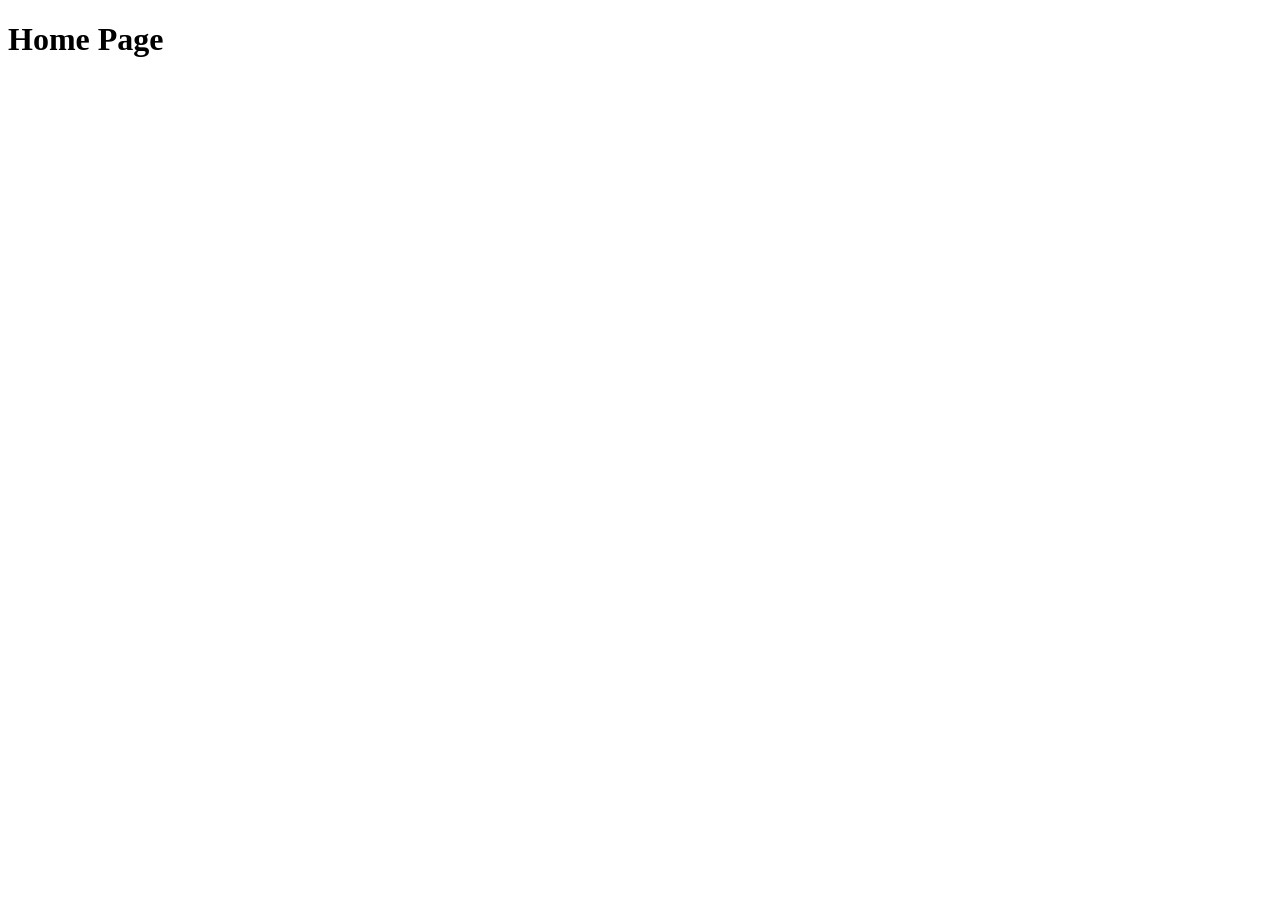
==== src/main/resources/templates/index.html @ 664cc08c "Add layout dialect. Add header and footer fragments" ====
<!DOCTYPE html>
<html lang="en"
      xmlns:layout="http://www.ultraq.net.nz/thymeleaf/layout"
      layout:decorate="~{layout.html}">
<head>
    <title>Home Page</title>
</head>
<body>
<div layout:fragment="content">
    <h1>Home Page</h1>
</div>
</body>
</html>
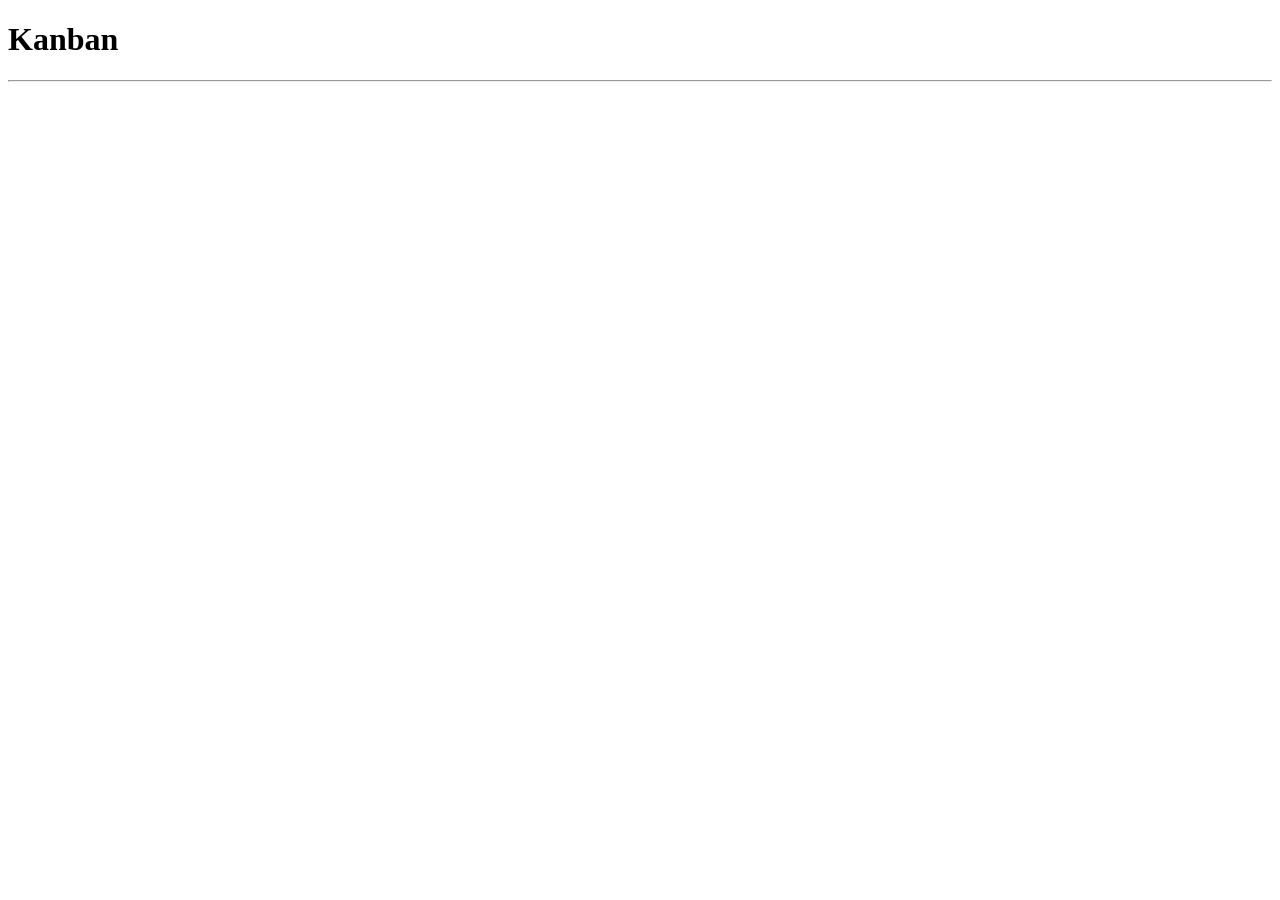
==== commit 3365f5b3: "Add dummy Kanban on front page" ====
--- a/src/main/resources/templates/index.html
+++ b/src/main/resources/templates/index.html
@@ -1,5 +1,6 @@
 <!DOCTYPE html>
 <html lang="en"
+      xmlns:th="http://www.thymeleaf.org"
       xmlns:layout="http://www.ultraq.net.nz/thymeleaf/layout"
       layout:decorate="~{layout.html}">
 <head>
@@ -7,7 +8,13 @@
 </head>
 <body>
 <div layout:fragment="content">
-    <h1>Home Page</h1>
+    <h1>Kanban</h1>
+    <hr>
+    <div class="card-group">
+        <th:block th:each="c: ${columns}">
+            <div th:replace="~{fragments/column :: column(id=${c.id},color=${c.getColor()}, title=${c.title}, description=${c.description}, cards=${c.cards})}"></div>
+        </th:block>
+    </div>
 </div>
 </body>
 </html>
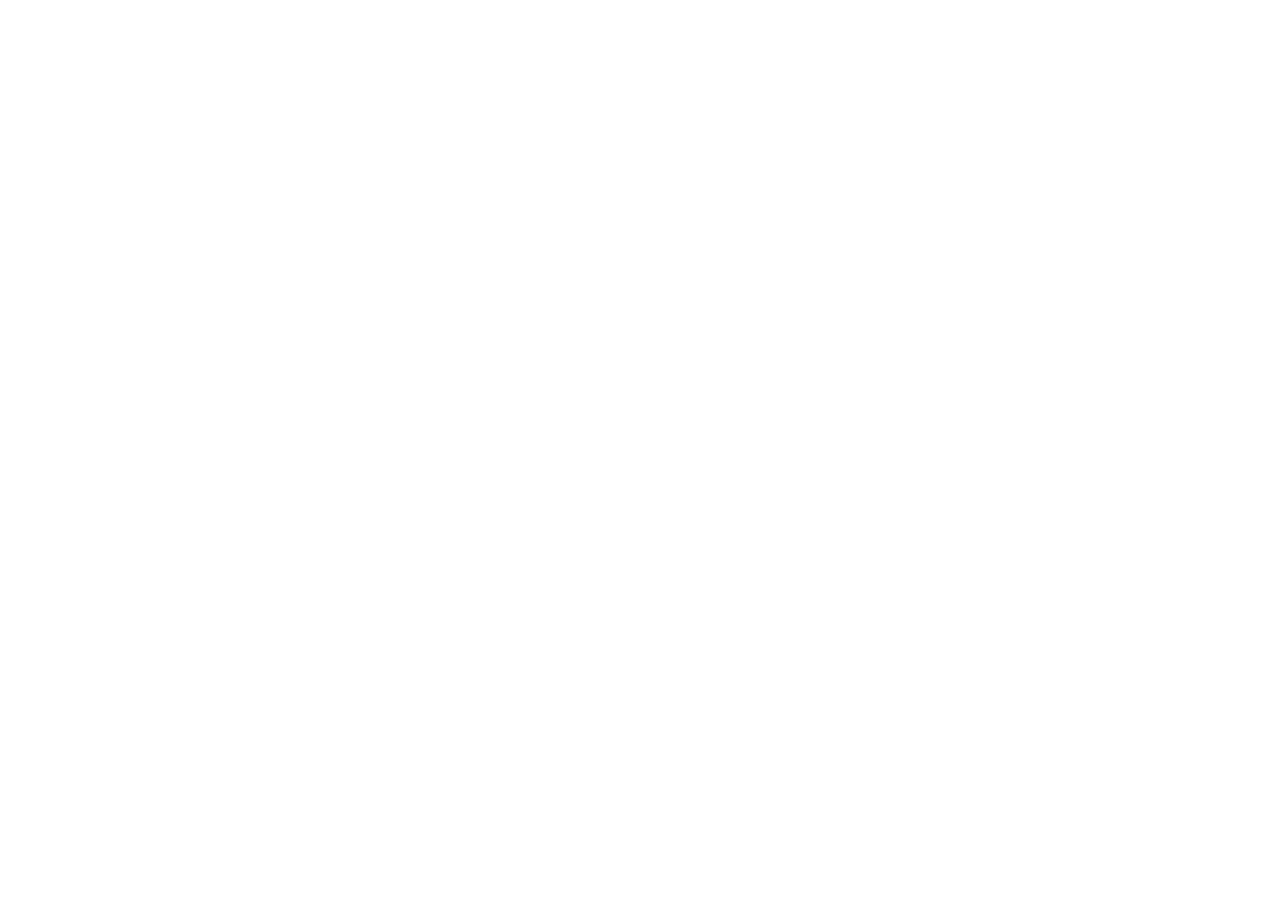
==== commit 7ca9f7e0: "Fix UI problems. Add Kanban, Columns and Card model objects with fragments" ====
--- a/src/main/resources/templates/index.html
+++ b/src/main/resources/templates/index.html
@@ -8,12 +8,8 @@
 </head>
 <body>
 <div layout:fragment="content">
-    <h1>Kanban</h1>
-    <hr>
-    <div class="card-group">
-        <th:block th:each="c: ${columns}">
-            <div th:replace="~{fragments/column :: column(id=${c.id},color=${c.getColor()}, title=${c.title}, description=${c.description}, cards=${c.cards})}"></div>
-        </th:block>
+    <div class="card px-5 py-4">
+        <div th:replace="~{fragments/kanban :: kanban(id=${kanban.id}, title=${kanban.title}, description=${kanban.description}, columns=${kanban.columns})}"></div>
     </div>
 </div>
 </body>
